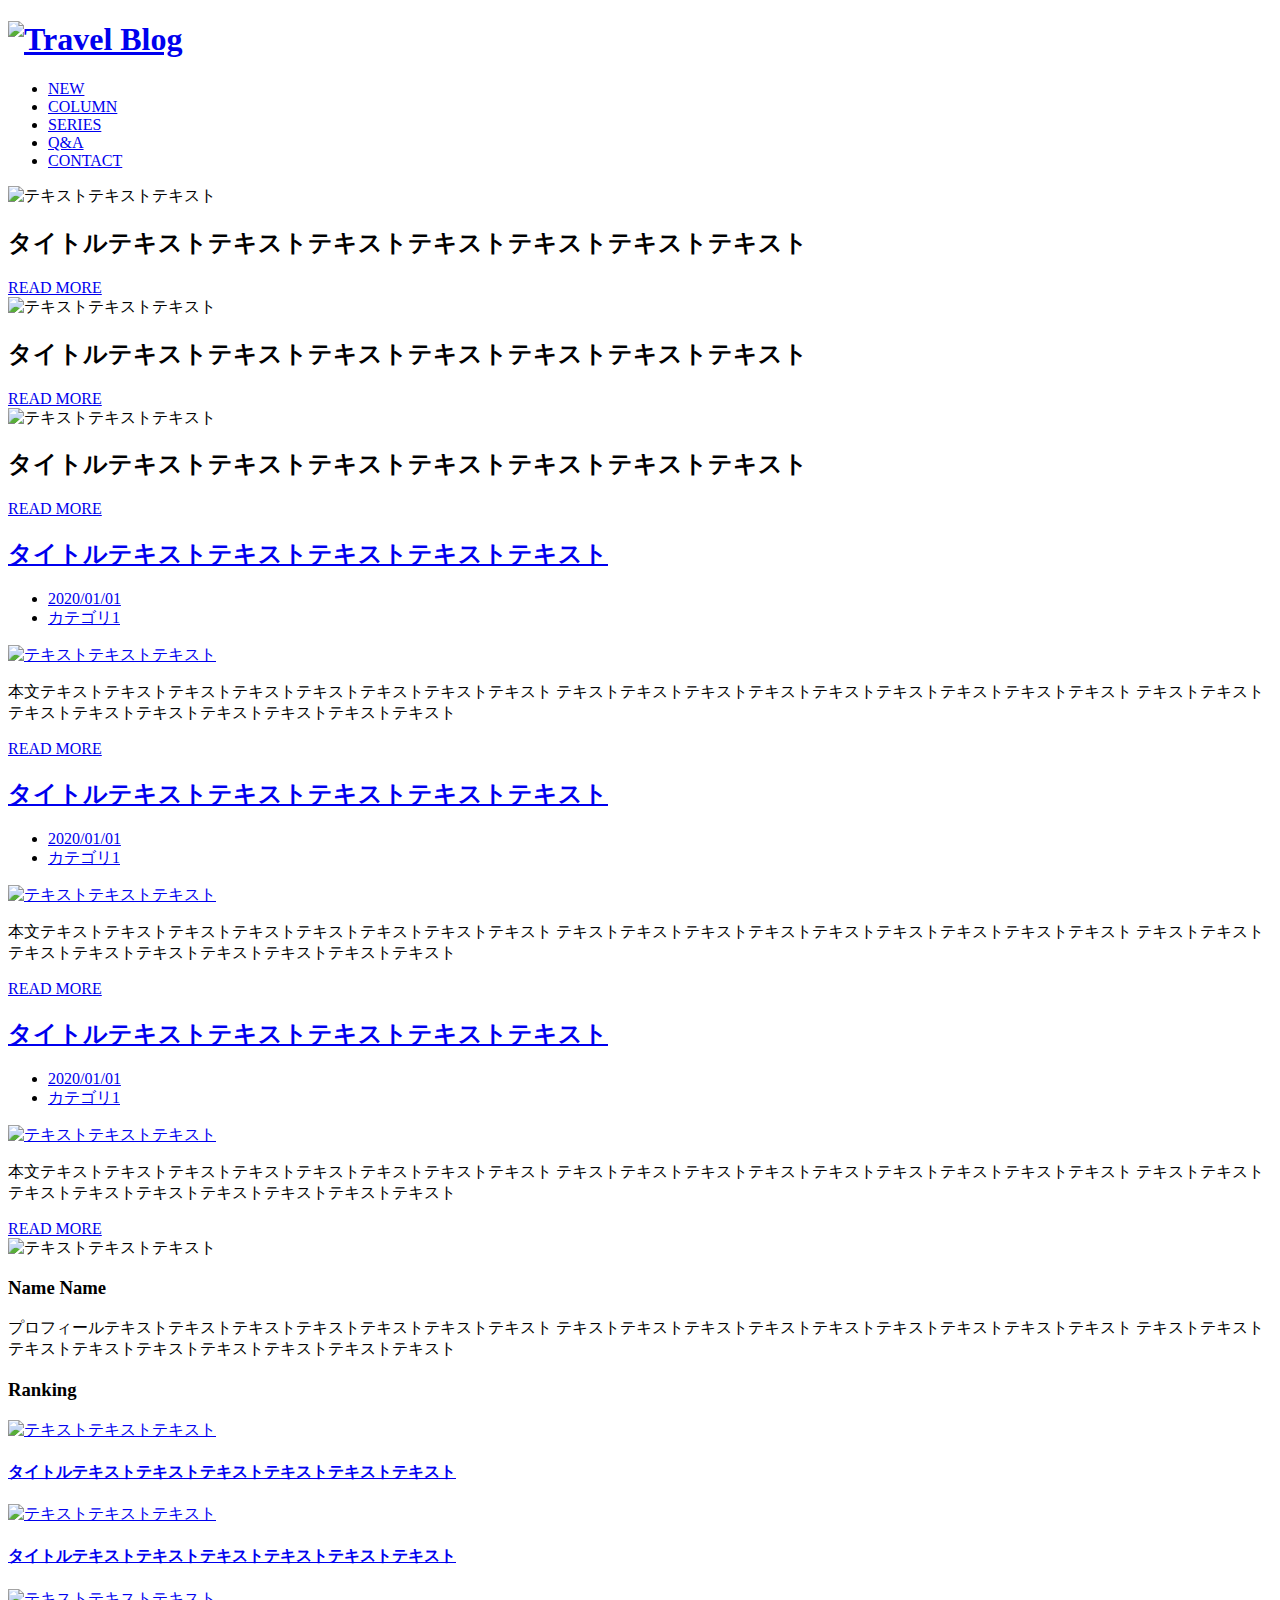
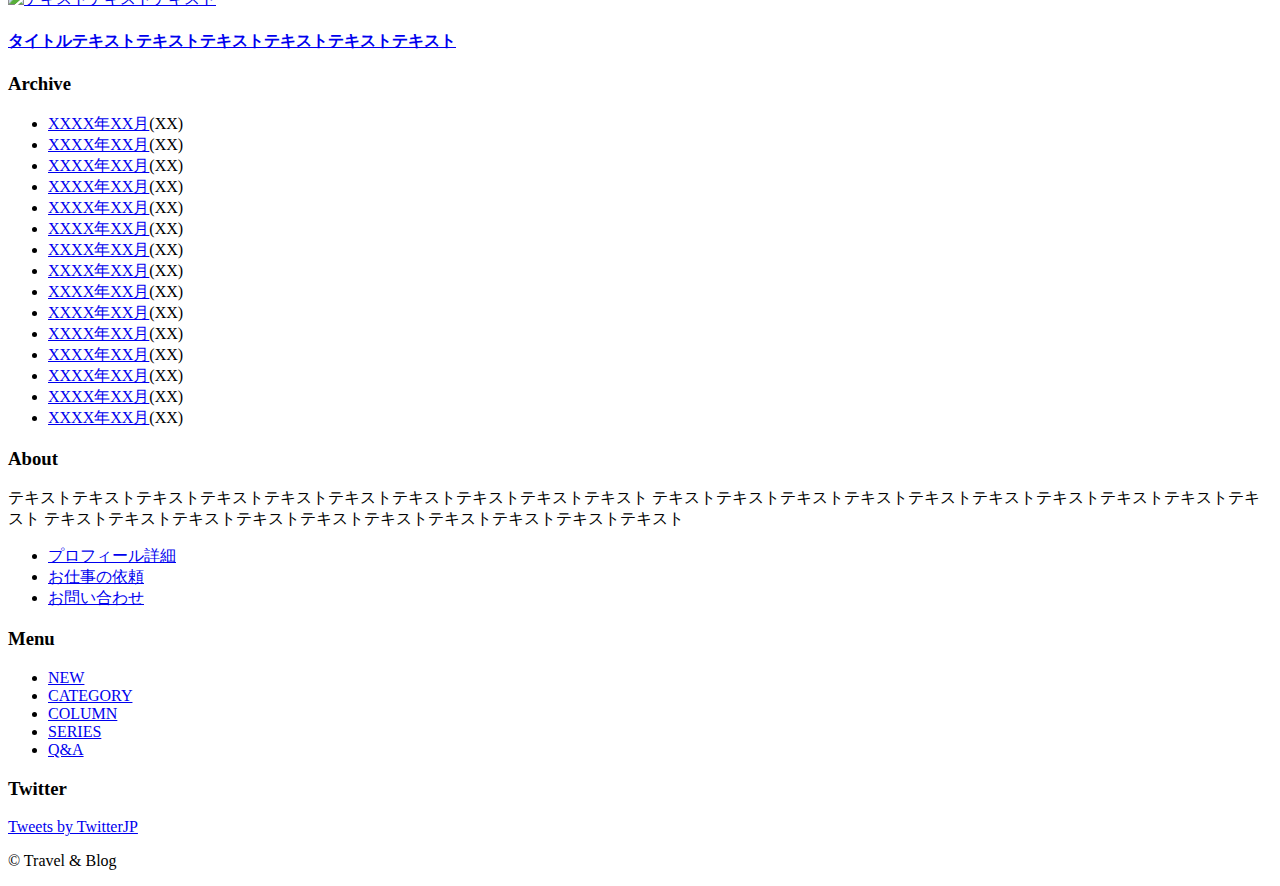
==== index.html @ cf3dc88c "Create index.html" ====
<!DOCTYPE html>
<html lang="ja">
  <head>
    <meta charset="utf-8">
    <title>Blog</title>
    <meta name="description" content="テキストテキストテキストテキストテキストテキストテキストテキス">
    <meta name="viewport" content="width=device-width, initial-scale=1">
    <link rel="shortcut icon" href="img/favicon.ico">
    <link rel="stylesheet" href="https://unpkg.com/ress/dist/ress.min.css">
    <link href="https://fonts.googleapis.com/css2?family=Noto+Sans+JP:wght@100;300;400;500;700;900&family=Noto+Sans:ital,wght@0,400;0,700;1,400;1,700&display=swap" rel="stylesheet">
    <link rel="stylesheet" href="css/style.css">
  </head>

  <body>
    <header id="header">
      <h1 class="site-title wrapper">
        <a href="#"><img src="img/logo.svg" alt="Travel Blog"></a>
      </h1>
      <nav id="navi">
        <ul class="wrapper">
          <li><a href="#">NEW</a></li>
          <li><a href="#">COLUMN</a></li>
          <li><a href="#">SERIES</a></li>
          <li><a href="#">Q&A</a></li>
          <li><a href="#">CONTACT</a></li>
        </ul>
      </nav>
    </header>

    <div id="pickup" class="wrapper">
      <article>
        <img src="img/pickup1.jpg" alt="テキストテキストテキスト">
        <h2 class="article-title">タイトルテキストテキストテキストテキストテキストテキストテキスト</h2>
        <div class="readmore"><a href="#">READ MORE</a></div>
      </article>

      <article>
        <img src="img/pickup2.jpg" alt="テキストテキストテキスト">
        <h2 class="article-title">タイトルテキストテキストテキストテキストテキストテキストテキスト</h2>
        <div class="readmore"><a href="#">READ MORE</a></div>
      </article>

      <article>
        <img src="img/pickup3.jpg" alt="テキストテキストテキスト">
        <h2 class="article-title">タイトルテキストテキストテキストテキストテキストテキストテキスト</h2>
        <div class="readmore"><a href="#">READ MORE</a></div>
      </article>
    </div>

    <div id="container" class="wrapper">
      <main>
        <article>
          <h2 class="article-title"><a href="#">タイトルテキストテキストテキストテキストテキスト</a></h2>
          <ul class="meta">
            <li><a href="#">2020/01/01</a></li>
            <li><a href="#">カテゴリ1</a></li>
          </ul>
          <a href="#"><img src="img/main1.jpg" alt="テキストテキストテキスト"></a>
          <p class="text">
            本文テキストテキストテキストテキストテキストテキストテキストテキスト
            テキストテキストテキストテキストテキストテキストテキストテキストテキスト
            テキストテキストテキストテキストテキストテキストテキストテキストテキスト
          </p>
          <div class="readmore"><a href="#">READ MORE</a></div>
        </article>

        <article>
          <h2 class="article-title"><a href="#">タイトルテキストテキストテキストテキストテキスト</a></h2>
          <ul class="meta">
            <li><a href="#">2020/01/01</a></li>
            <li><a href="#">カテゴリ1</a></li>
          </ul>
          <a href="#"><img src="img/main2.jpg" alt="テキストテキストテキスト"></a>
          <p class="text">
            本文テキストテキストテキストテキストテキストテキストテキストテキスト
            テキストテキストテキストテキストテキストテキストテキストテキストテキスト
            テキストテキストテキストテキストテキストテキストテキストテキストテキスト
          </p>
          <div class="readmore"><a href="#">READ MORE</a></div>
        </article>

        <article>
          <h2 class="article-title"><a href="#">タイトルテキストテキストテキストテキストテキスト</a></h2>
          <ul class="meta">
            <li><a href="#">2020/01/01</a></li>
            <li><a href="#">カテゴリ1</a></li>
          </ul>
          <a href="#"><img src="img/main3.jpg" alt="テキストテキストテキスト"></a>
          <p class="text">
            本文テキストテキストテキストテキストテキストテキストテキストテキスト
            テキストテキストテキストテキストテキストテキストテキストテキストテキスト
            テキストテキストテキストテキストテキストテキストテキストテキストテキスト
          </p>
          <div class="readmore"><a href="#">READ MORE</a></div>
        </article>
      </main>

      <aside id="sidebar">
        <section class="author">
          <img src="img/author.jpg" alt="テキストテキストテキスト">
          <h3 class="side-title">Name Name</h3>
          <p class="profile">
            プロフィールテキストテキストテキストテキストテキストテキストテキスト
            テキストテキストテキストテキストテキストテキストテキストテキストテキスト
            テキストテキストテキストテキストテキストテキストテキストテキストテキスト
          </p>
        </section>

        <section class="ranking">
          <h3 class="side-title">Ranking</h3>
          <article>
            <a href="#">
              <img src="img/ranking1.jpg" alt="テキストテキストテキスト">
              <h4 class="article-title">タイトルテキストテキストテキストテキストテキストテキスト</h4>
            </a>
          </article>

          <article>
            <a href="#">
              <img src="img/ranking2.jpg" alt="テキストテキストテキスト">
              <h4 class="article-title">タイトルテキストテキストテキストテキストテキストテキスト</h4>
            </a>
          </article>

          <article>
            <a href="#">
              <img src="img/ranking3.jpg" alt="テキストテキストテキスト">
              <h4 class="article-title">タイトルテキストテキストテキストテキストテキストテキスト</h4>
            </a>
          </article>
        </section>

        <section class="archive">
          <h3 class="side-title">Archive</h3>
          <ul>
            <li><a href="#">XXXX年XX月</a>(XX)</li>
            <li><a href="#">XXXX年XX月</a>(XX)</li>
            <li><a href="#">XXXX年XX月</a>(XX)</li>
            <li><a href="#">XXXX年XX月</a>(XX)</li>
            <li><a href="#">XXXX年XX月</a>(XX)</li>
            <li><a href="#">XXXX年XX月</a>(XX)</li>
            <li><a href="#">XXXX年XX月</a>(XX)</li>
            <li><a href="#">XXXX年XX月</a>(XX)</li>
            <li><a href="#">XXXX年XX月</a>(XX)</li>
            <li><a href="#">XXXX年XX月</a>(XX)</li>
            <li><a href="#">XXXX年XX月</a>(XX)</li>
            <li><a href="#">XXXX年XX月</a>(XX)</li>
            <li><a href="#">XXXX年XX月</a>(XX)</li>
            <li><a href="#">XXXX年XX月</a>(XX)</li>
            <li><a href="#">XXXX年XX月</a>(XX)</li>
          </ul>
        </section>
      </aside>
    </div>

    <footer id="footer">
      <div class="content wrapper">
        <section class="item">
          <h3 class="footer-title">About</h3>
          <p>
            テキストテキストテキストテキストテキストテキストテキストテキストテキストテキスト
            テキストテキストテキストテキストテキストテキストテキストテキストテキストテキスト
            テキストテキストテキストテキストテキストテキストテキストテキストテキストテキスト
          </p>
          <ul class="about-list">
            <li><a href="#" class="arrow">プロフィール詳細</a></li>
            <li><a href="#" class="arrow">お仕事の依頼</a></li>
            <li><a href="#" class="arrow">お問い合わせ</a></li>
          </ul>
        </section>

        <section class="item">
          <h3 class="footer-title">Menu</h3>
          <ul class="menu-list">
            <li><a href="#">NEW</a></li>
            <li><a href="#">CATEGORY</a></li>
            <li><a href="#">COLUMN</a></li>
            <li><a href="#">SERIES</a></li>
            <li><a href="#">Q&A</a></li>
          </ul>
        </section>

        <section class="item">
          <h3 class="footer-title">Twitter</h3>
          <a class="twitter-timeline" data-height="315" href="https://twitter.com/TwitterJP?ref_src=twsrc%5Etfw">Tweets by TwitterJP</a>
          <script async src="https://platform.twitter.com/widgets.js"></script>
        </section>
      </div>

      <p class="copyright">&copy; Travel & Blog</p>
    </footer>
  </body>
</html>
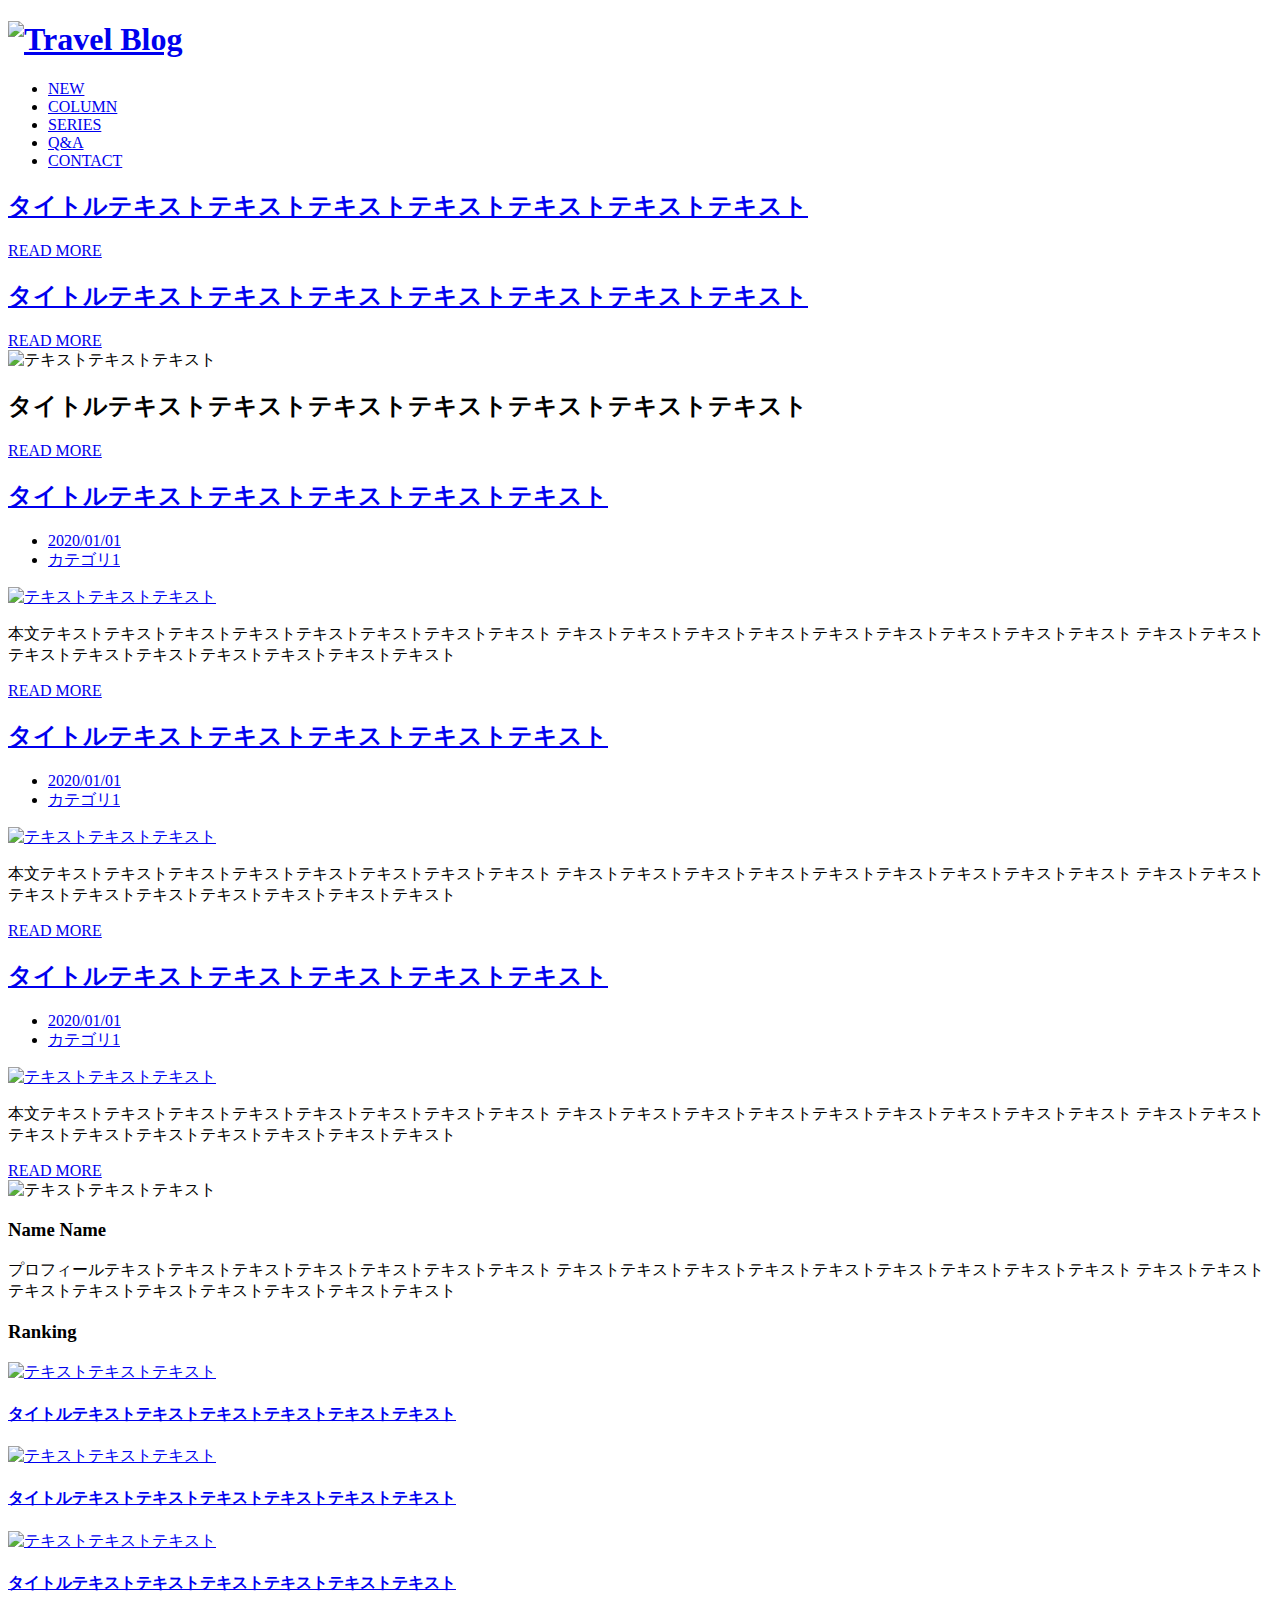
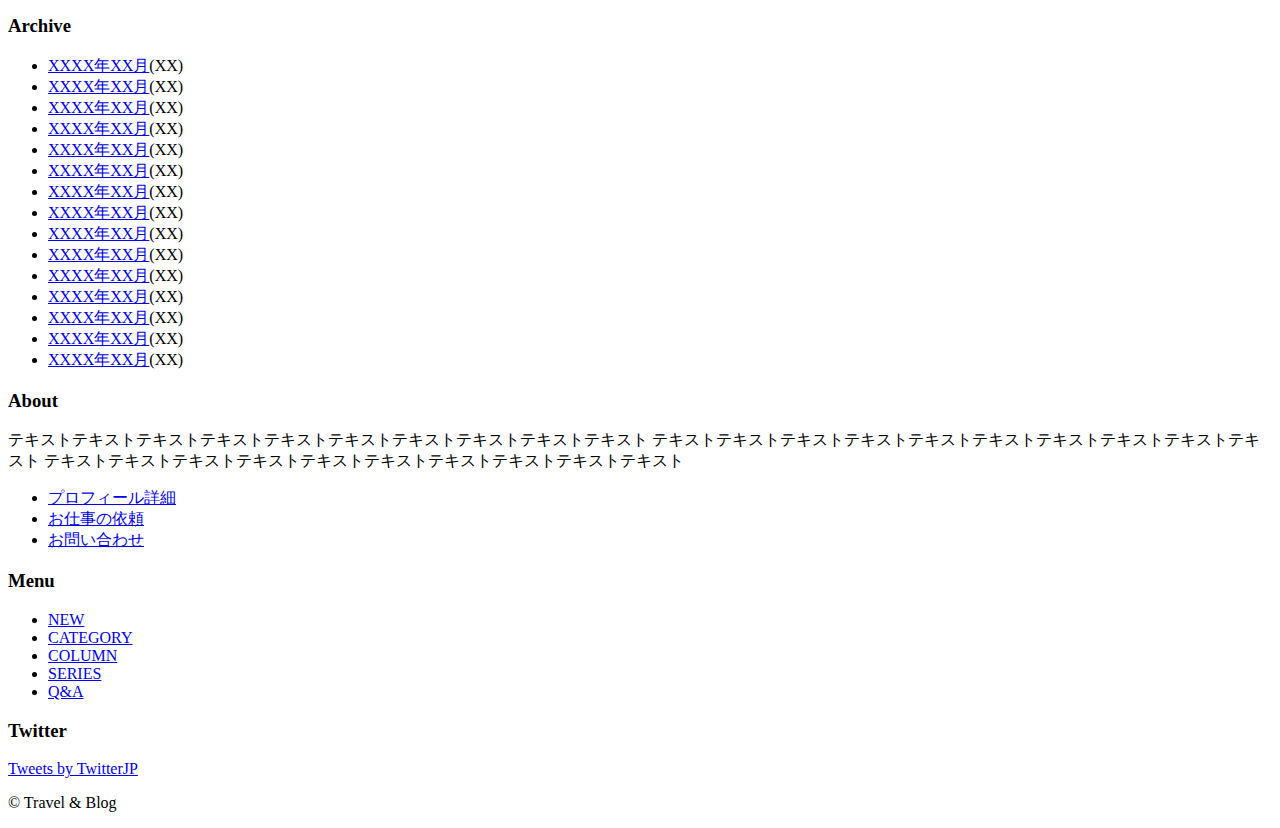
==== commit eb04daa3: "Update index.html" ====
--- a/index.html
+++ b/index.html
@@ -5,10 +5,11 @@
     <title>Blog</title>
     <meta name="description" content="テキストテキストテキストテキストテキストテキストテキストテキス">
     <meta name="viewport" content="width=device-width, initial-scale=1">
-    <link rel="shortcut icon" href="img/favicon.ico">
+    <link rel="shortcut icon" href="https://github.com/neko-max/neko-max.github.io/blob/main/favicon.ico">
     <link rel="stylesheet" href="https://unpkg.com/ress/dist/ress.min.css">
     <link href="https://fonts.googleapis.com/css2?family=Noto+Sans+JP:wght@100;300;400;500;700;900&family=Noto+Sans:ital,wght@0,400;0,700;1,400;1,700&display=swap" rel="stylesheet">
-    <link rel="stylesheet" href="css/style.css">
+    
+    <link rel=”stylesheet” href=”https://github.com/neko-max/neko-max.github.io/blob/main/style.css”>
   </head>
 
   <body>
@@ -29,13 +30,13 @@
 
     <div id="pickup" class="wrapper">
       <article>
-        <img src="img/pickup1.jpg" alt="テキストテキストテキスト">
+        <a href="https://github.com/neko-max/neko-max.github.io/blob/main/pickup1.jpg" alt="テキストテキストテキスト">
         <h2 class="article-title">タイトルテキストテキストテキストテキストテキストテキストテキスト</h2>
         <div class="readmore"><a href="#">READ MORE</a></div>
       </article>
 
       <article>
-        <img src="img/pickup2.jpg" alt="テキストテキストテキスト">
+        <a href="https://github.com/neko-max/neko-max.github.io/blob/main/main2.jpg" alt="テキストテキストテキスト">
         <h2 class="article-title">タイトルテキストテキストテキストテキストテキストテキストテキスト</h2>
         <div class="readmore"><a href="#">READ MORE</a></div>
       </article>
